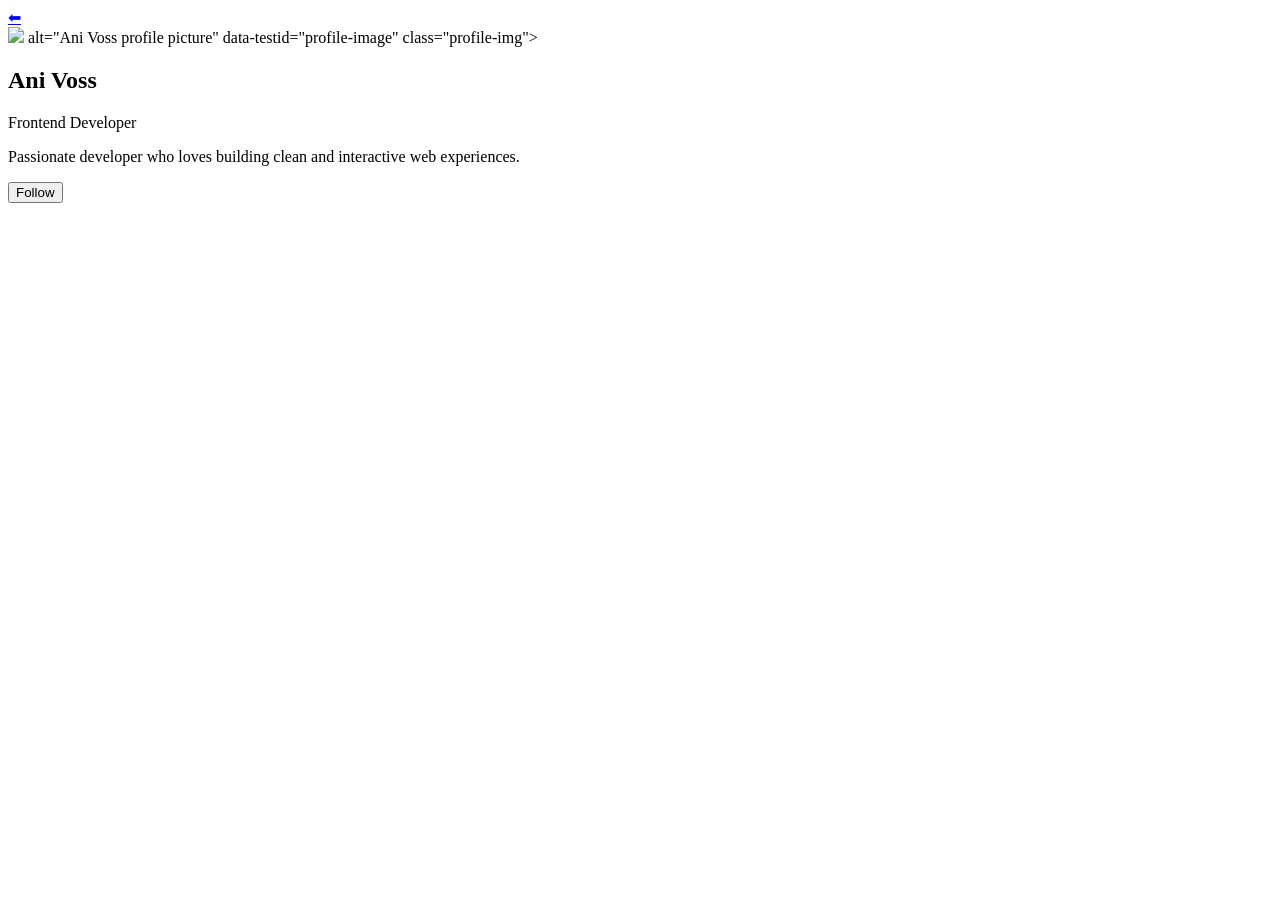
==== profile.html @ 08d989fa "Add files via upload" ====
<!DOCTYPE html>
<html lang="en">
<head>
  <meta charset="UTF-8">
  <meta name="viewport" content="width=device-width, initial-scale=1.0">
  <title>Profile Card</title>
 <a href="./index.html" class="back-btn">⬅</a>
  <link rel="stylesheet" href="./css/profile.css">

</head>

<body>

<main class="profile-card" data-testid="profile-card">

 <img 
  src="./assets/download.jpg">
  alt="Ani Voss profile picture"
  data-testid="profile-image"
  class="profile-img">

  <!-- NAME -->
  <h2 data-testid="profile-name">Ani Voss</h2>

  <!-- ROLE -->
  <p data-testid="profile-role">Frontend Developer</p>

  <!-- BIO -->
  <p data-testid="profile-bio">
    Passionate developer who loves building clean and interactive web experiences.
  </p>

  <!-- BUTTON -->
  <button data-testid="profile-button" aria-pressed="false">
  Follow
</button>

<p data-testid="profile-message" class="profile-message"></p>

</main>

<script src="./js/profile.js"></script>
</body>
</html>
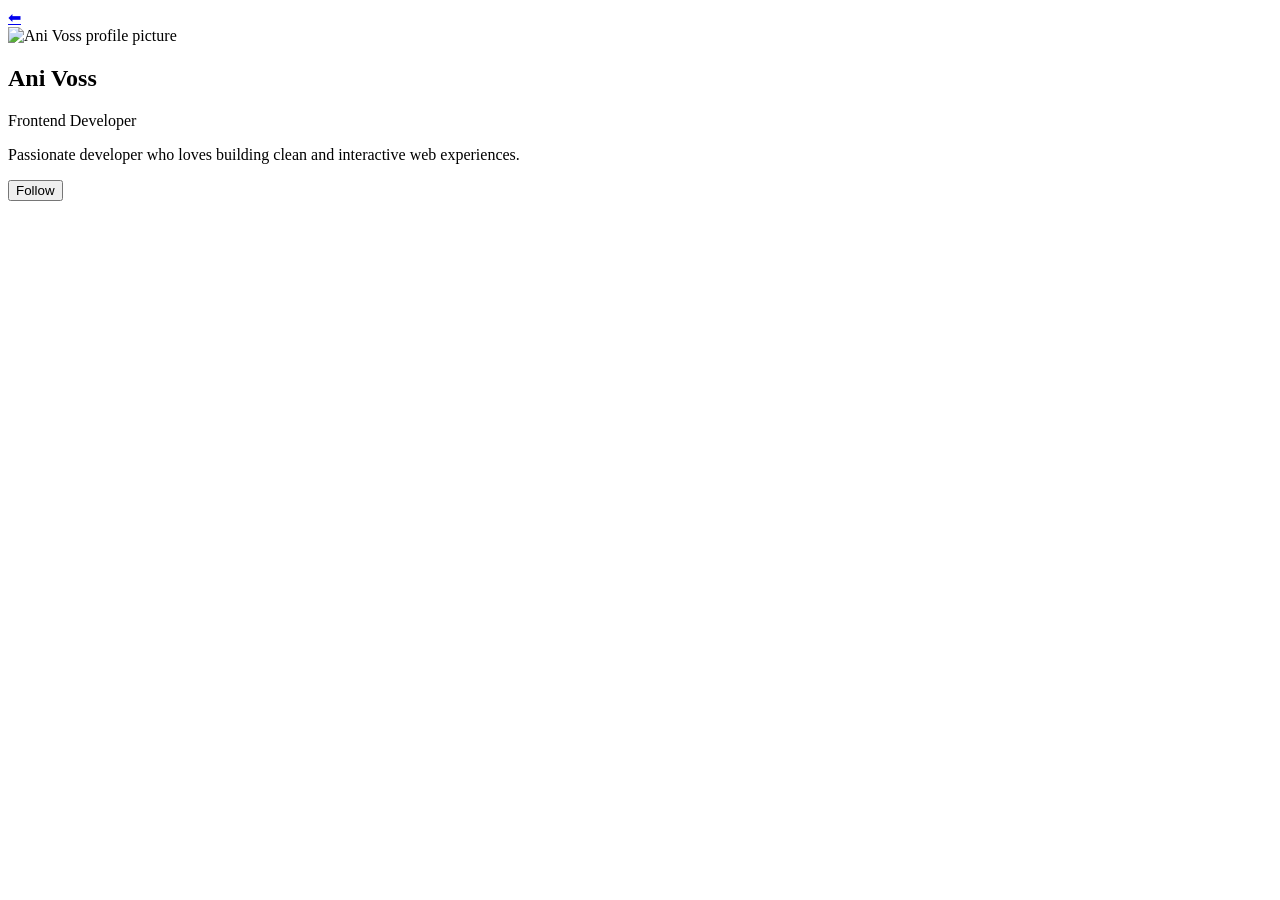
==== commit be2998e0: "Add files via upload" ====
--- a/profile.html
+++ b/profile.html
@@ -4,20 +4,24 @@
   <meta charset="UTF-8">
   <meta name="viewport" content="width=device-width, initial-scale=1.0">
   <title>Profile Card</title>
- <a href="./index.html" class="back-btn">⬅</a>
+
+  <!-- Correct CSS -->
   <link rel="stylesheet" href="./css/profile.css">
-
 </head>
 
 <body>
 
+<!-- Back button MUST be in body -->
+<a href="./index.html" class="back-btn" data-testid="back-button">⬅</a>
+
 <main class="profile-card" data-testid="profile-card">
 
- <img 
-  src="./assets/download.jpg">
-  alt="Ani Voss profile picture"
-  data-testid="profile-image"
-  class="profile-img">
+  <!-- IMAGE -->
+  <img 
+    src="./assets/download.jpg"
+    alt="Ani Voss profile picture"
+    data-testid="profile-image"
+    class="profile-img">
 
   <!-- NAME -->
   <h2 data-testid="profile-name">Ani Voss</h2>
@@ -32,13 +36,16 @@
 
   <!-- BUTTON -->
   <button data-testid="profile-button" aria-pressed="false">
-  Follow
-</button>
+    Follow
+  </button>
 
-<p data-testid="profile-message" class="profile-message"></p>
+  <!-- MESSAGE -->
+  <p data-testid="profile-message" class="profile-message"></p>
 
 </main>
 
+<!-- Correct JS -->
 <script src="./js/profile.js"></script>
+
 </body>
 </html>
